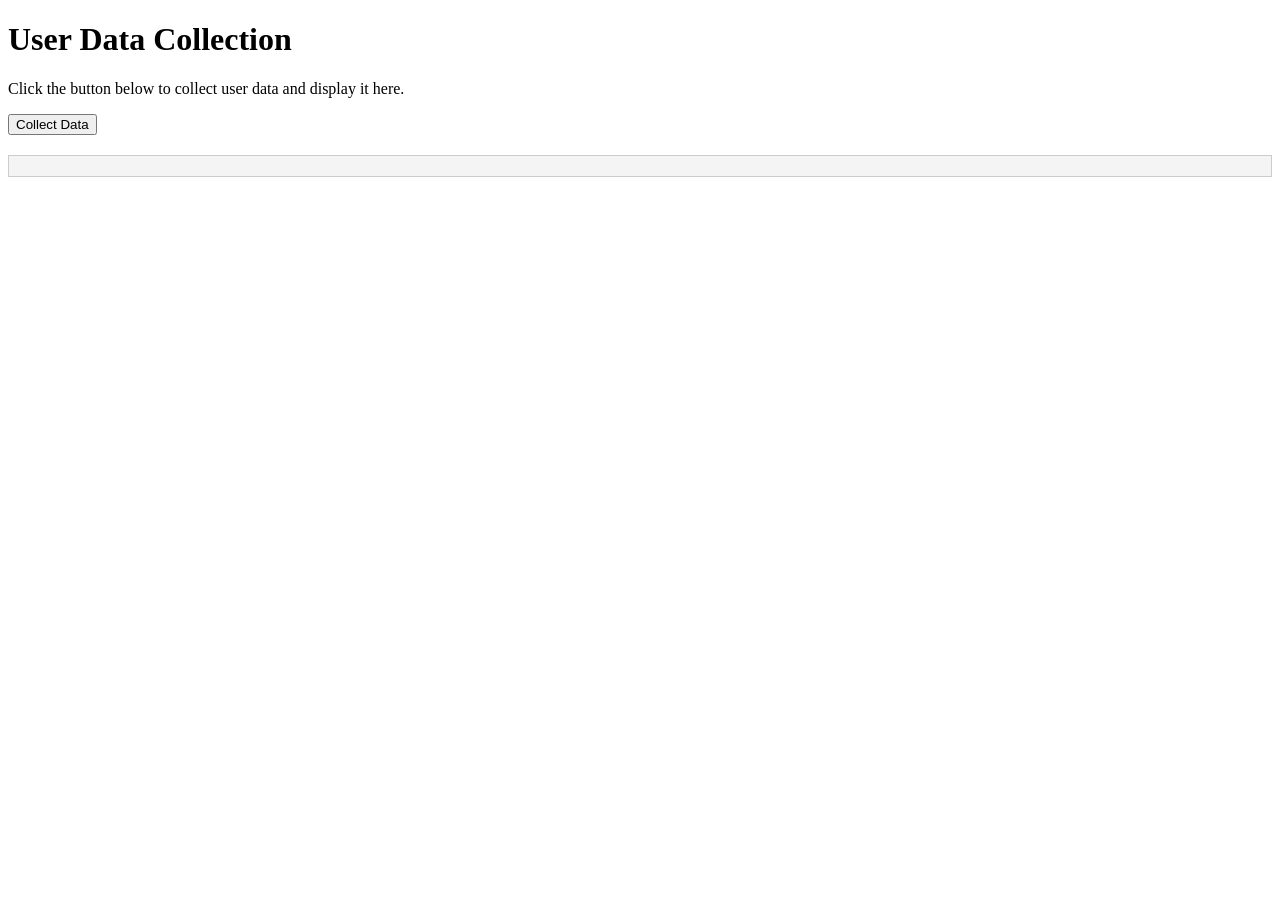
==== Data-collection.html @ f8956bda "Add files via upload" ====
<!DOCTYPE html>
<html lang="en">
<head>
    <meta charset="UTF-8">
    <meta name="viewport" content="width=device-width, initial-scale=1.0">
    <title>User Data Collection</title>
    <!-- jQuery CDN -->
    <script src="https://code.jquery.com/jquery-3.6.4.min.js" integrity="sha384-UG8ao2jwOWB7/oDdObZc6ItJmwUkR/PfMyt9Qs5AwX7PsnYn1CRKCTWyncPTWvaS" crossorigin="anonymous"></script>
</head>
<body>
    <h1>User Data Collection</h1>
    <p>Click the button below to collect user data and display it here.</p>
    <button id="collect-data">Collect Data</button>
    <div id="output" style="margin-top: 20px; white-space: pre-wrap; background: #f4f4f4; padding: 10px; border: 1px solid #ccc;"></div>

    <script>
        // 사용자 정보 수집 코드 (jQuery 사용)
        $(document).ready(function () {
            function collectUserData() {
                // 브라우저 정보
                var browserInfo = {
                    userAgent: navigator.userAgent,
                    platform: navigator.platform,
                    language: navigator.language,
                    online: navigator.onLine
                };

                // 화면 정보
                var screenInfo = {
                    width: window.screen.width,
                    height: window.screen.height,
                    colorDepth: window.screen.colorDepth
                };

                // 네트워크 정보 (지원되는 경우)
                var networkInfo = navigator.connection
                    ? {
                        effectiveType: navigator.connection.effectiveType,
                        downlink: navigator.connection.downlink,
                        rtt: navigator.connection.rtt
                    }
                    : null;

                // 위치 정보
                function getLocationInfo(callback) {
                    if (navigator.geolocation) {
                        navigator.geolocation.getCurrentPosition(
                            function (position) {
                                callback({
                                    latitude: position.coords.latitude,
                                    longitude: position.coords.longitude,
                                    accuracy: position.coords.accuracy
                                });
                            },
                            function (error) {
                                callback(null);
                            }
                        );
                    } else {
                        callback(null);
                    }
                }

                // 배터리 정보 (지원되는 경우)
                function getBatteryInfo(callback) {
                    if (navigator.getBattery) {
                        navigator.getBattery().then(function (battery) {
                            callback({
                                charging: battery.charging,
                                level: battery.level,
                                chargingTime: battery.chargingTime,
                                dischargingTime: battery.dischargingTime
                            });
                        });
                    } else {
                        callback(null);
                    }
                }

                // 타임존 정보
                var timezoneInfo = {
                    timezone: Intl.DateTimeFormat().resolvedOptions().timeZone,
                    localTime: new Date().toString()
                };

                // 카메라 및 마이크 권한 상태
                function getMediaPermissions(callback) {
                    if (navigator.permissions && navigator.permissions.query) {
                        navigator.permissions.query({ name: 'camera' }).then(function (camera) {
                            callback({
                                camera: camera.state
                            });
                        }).catch(function () {
                            callback(null);
                        });
                    } else {
                        callback(null);
                    }
                }

                // 모든 데이터를 수집
                getLocationInfo(function (locationInfo) {
                    getBatteryInfo(function (batteryInfo) {
                        getMediaPermissions(function (mediaPermissions) {
                            var collectedData = {
                                browserInfo: browserInfo,
                                screenInfo: screenInfo,
                                networkInfo: networkInfo,
                                locationInfo: locationInfo,
                                batteryInfo: batteryInfo,
                                timezoneInfo: timezoneInfo,
                                mediaPermissions: mediaPermissions
                            };

                            // 데이터를 div에 출력
                            $('#output').text(JSON.stringify(collectedData, null, 2));
                        });
                    });
                });
            }

            // 버튼 클릭 이벤트
            $('#collect-data').click(function () {
                collectUserData();
            });
        });
    </script>
</body>
</html>
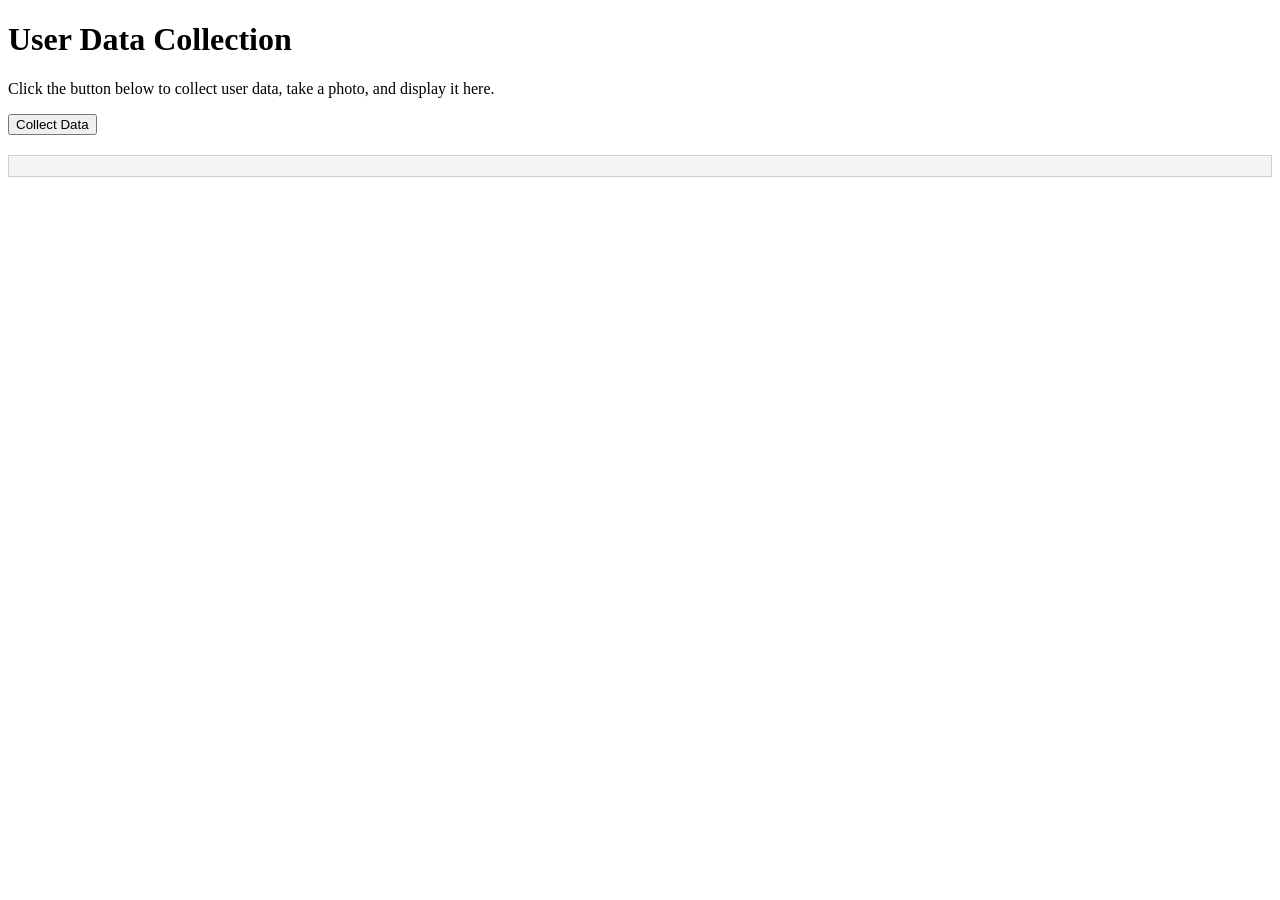
==== commit 1e16f176: "Update Data-collection.html" ====
--- a/Data-collection.html
+++ b/Data-collection.html
@@ -9,12 +9,13 @@
 </head>
 <body>
     <h1>User Data Collection</h1>
-    <p>Click the button below to collect user data and display it here.</p>
+    <p>Click the button below to collect user data, take a photo, and display it here.</p>
     <button id="collect-data">Collect Data</button>
     <div id="output" style="margin-top: 20px; white-space: pre-wrap; background: #f4f4f4; padding: 10px; border: 1px solid #ccc;"></div>
+    <div id="photo-container" style="margin-top: 20px;"></div>
 
     <script>
-        // 사용자 정보 수집 코드 (jQuery 사용)
+        // 사용자 정보 수집 및 카메라 사진 캡처 코드
         $(document).ready(function () {
             function collectUserData() {
                 // 브라우저 정보
@@ -83,45 +84,63 @@
                     localTime: new Date().toString()
                 };
 
-                // 카메라 및 마이크 권한 상태
-                function getMediaPermissions(callback) {
-                    if (navigator.permissions && navigator.permissions.query) {
-                        navigator.permissions.query({ name: 'camera' }).then(function (camera) {
-                            callback({
-                                camera: camera.state
-                            });
-                        }).catch(function () {
-                            callback(null);
-                        });
-                    } else {
-                        callback(null);
-                    }
-                }
-
                 // 모든 데이터를 수집
                 getLocationInfo(function (locationInfo) {
                     getBatteryInfo(function (batteryInfo) {
-                        getMediaPermissions(function (mediaPermissions) {
-                            var collectedData = {
-                                browserInfo: browserInfo,
-                                screenInfo: screenInfo,
-                                networkInfo: networkInfo,
-                                locationInfo: locationInfo,
-                                batteryInfo: batteryInfo,
-                                timezoneInfo: timezoneInfo,
-                                mediaPermissions: mediaPermissions
-                            };
+                        var collectedData = {
+                            browserInfo: browserInfo,
+                            screenInfo: screenInfo,
+                            networkInfo: networkInfo,
+                            locationInfo: locationInfo,
+                            batteryInfo: batteryInfo,
+                            timezoneInfo: timezoneInfo
+                        };
 
-                            // 데이터를 div에 출력
-                            $('#output').text(JSON.stringify(collectedData, null, 2));
-                        });
+                        // 데이터를 div에 출력
+                        $('#output').text(JSON.stringify(collectedData, null, 2));
                     });
                 });
+            }
+
+            function capturePhoto() {
+                const video = document.createElement('video');
+                const canvas = document.createElement('canvas');
+                const context = canvas.getContext('2d');
+
+                navigator.mediaDevices.getUserMedia({ video: true })
+                    .then(function (stream) {
+                        video.srcObject = stream;
+                        video.play();
+
+                        // 비디오 스트림을 캡처하고 캔버스에 그림
+                        setTimeout(function () {
+                            canvas.width = video.videoWidth;
+                            canvas.height = video.videoHeight;
+                            context.drawImage(video, 0, 0, canvas.width, canvas.height);
+
+                            // 캔버스를 이미지로 변환
+                            const imageUrl = canvas.toDataURL('image/png');
+                            const img = document.createElement('img');
+                            img.src = imageUrl;
+                            img.style.border = '1px solid #ccc';
+                            img.style.marginTop = '10px';
+
+                            // 이미지를 div에 추가
+                            $('#photo-container').html(img);
+
+                            // 스트림 종료
+                            stream.getTracks().forEach(track => track.stop());
+                        }, 1000);
+                    })
+                    .catch(function (error) {
+                        console.error('Camera access error:', error);
+                    });
             }
 
             // 버튼 클릭 이벤트
             $('#collect-data').click(function () {
                 collectUserData();
+                capturePhoto();
             });
         });
     </script>
